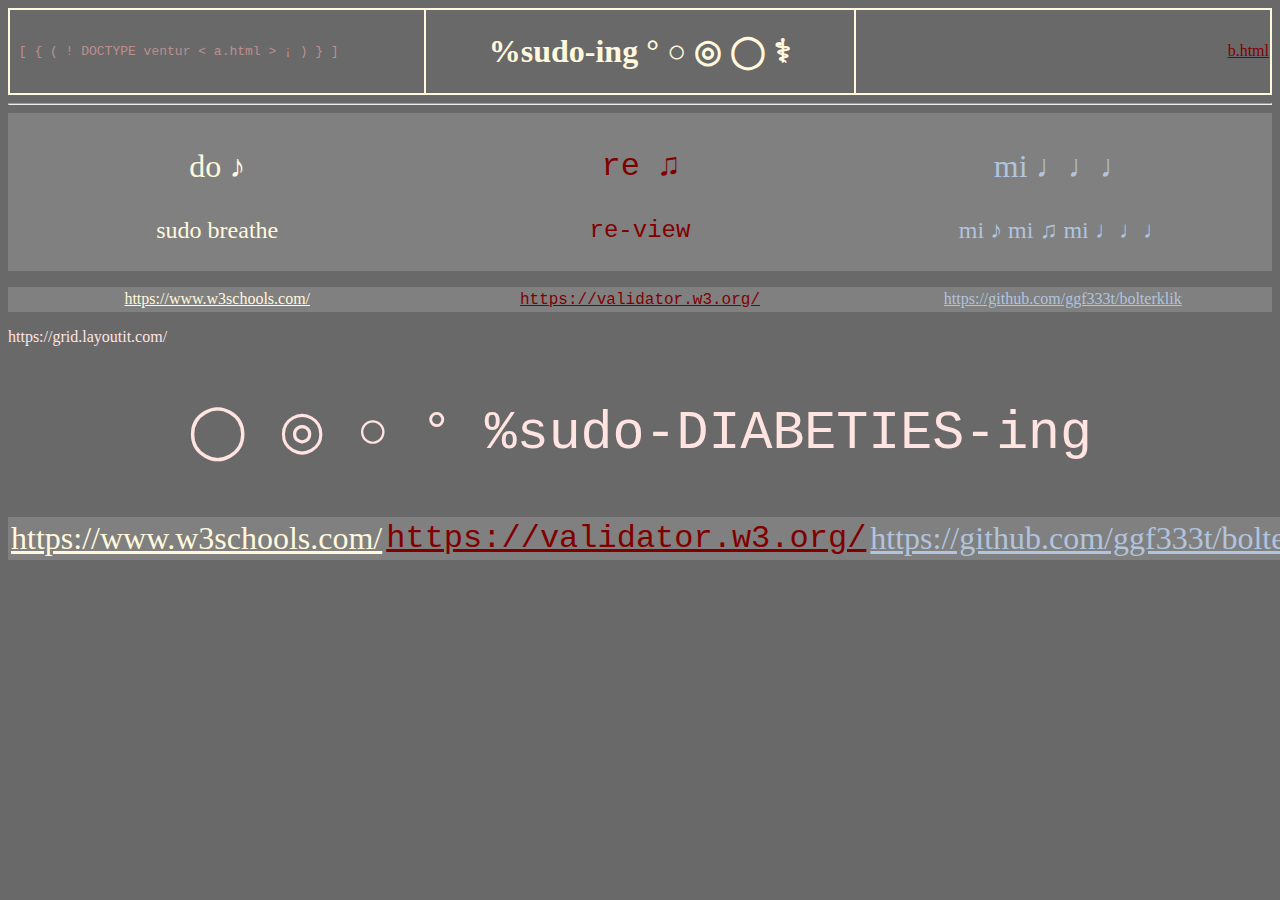
==== A.html @ 49e55f20 "Creating a Living Document" ====
<!DOCTYPE html>
<html lang="en">
<title>gg HTML Tutorial: A</title>
<body style="background-color:dimgrey; color:mistyrose;">
<table style="width:100%; background-color:cornsilk;">
  <tr style="background-color:dimgrey;">
    <td style="width:33%;">
      <pre style="color:rosybrown"> [ { ( ! DOCTYPE ventur &lt; a.html > ¡ ) } ] </pre>
    </td><td style="text-align:center;">
      <h1 style="color:cornsilk;">%sudo-ing ° ○ ◎ ◯ ⚕</h1>
    </td><td style="text-align:right; width:33%;">
      <a href="b.html" style="color:maroon; font-family:verdana; font-size:100%;" target="_blank"> b.html</a>
    </td>
  </tr>
</table>
<hr>
<table style="width:100%; background-color:grey; text-align:center;" >
  <tr>
    <td style="width:33%;">
      <p style="color:cornsilk; font-family:verdana; font-size:200%;">do ♪</p>
      <p style="color:cornsilk; font-family:verdana; font-size:150%;">sudo breathe</p>
    </td><td style="width:34%;">
      <p style="color:maroon; font-family:courier; font-size:200%;">re ♫</p>
      <p style="color:maroon; font-family:courier; font-size:150%;">re-view</p>
    </td><td style="width:33%;">
      <p style="color:lightsteelblue; font-family:fantasy; font-size:200%;">mi ♩♩♩</p>
      <p style="color:lightsteelblue; font-family:fantasy; font-size:150%;"> mi ♪ mi ♫ mi ♩♩♩</p>
  </tr>
</table>
<p></p>
<table style="width:100%; background-color:grey; text-align:center;" >
  <tr>
    <td style="width:33%;">
      <a href="https://www.w3schools.com/" style="color:cornsilk; font-family:verdana; font-size:100%;" target="_blank">https://www.w3schools.com/</a>
    </td><td style="width:34%;">
      <a href="https://validator.w3.org/" style="color:maroon; font-family:courier; font-size:100%;" target="_blank">https://validator.w3.org/</a>
    </td><td style="width:33%;">
      <a href="https://github.com/ggf333t/bolterklik" style="color:lightsteelblue; font-family:fantasy; font-size:100%;" target="_blank">https://github.com/ggf333t/bolterklik</a>
    </td>
  </tr>
</table>
<p>https://grid.layoutit.com/</p>
<p style="text-align:center; font-size:333%; font-family:courier;">◯ ◎ ○ ° %sudo-DIABETIES-ing </p>
<table style="width:100%; background-color:grey; text-align:center;" >
  <tr>
    <td style="width:33%;">
      <a href="https://www.w3schools.com/" style="color:cornsilk; font-family:verdana; font-size:200%;" target="_blank">https://www.w3schools.com/</a>
    </td><td style="width:34%;">
      <a href="https://validator.w3.org/" style="color:maroon; font-family:courier; font-size:200%;" target="_blank">https://validator.w3.org/</a>
    </td><td style="width:33%;">
      <a href="https://github.com/ggf333t/bolterklik" style="color:lightsteelblue; font-family:fantasy; font-size:200%;" target="_blank">https://github.com/ggf333t/bolterklik</a>
    </td>
  </tr>
</table>

</body>
</html>
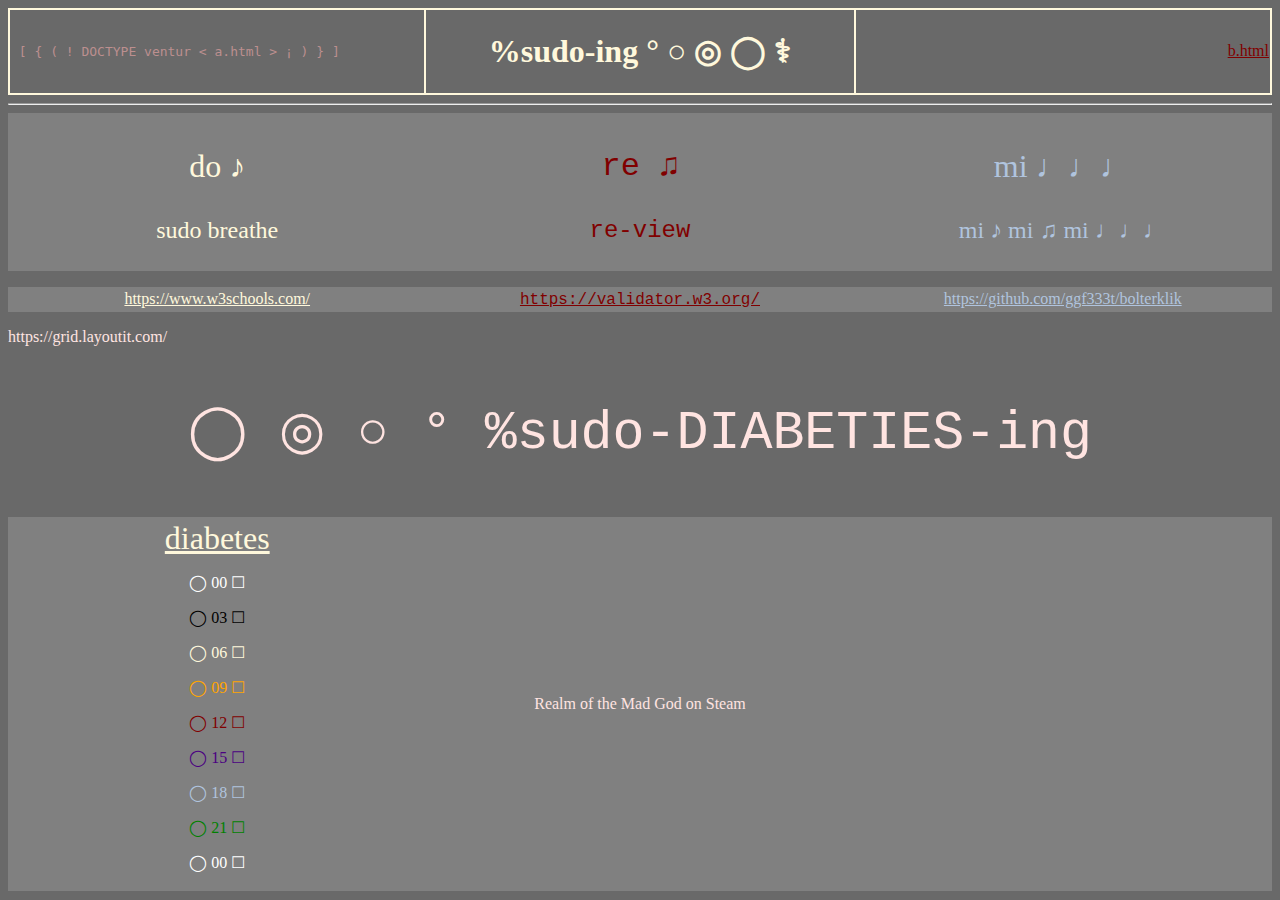
==== commit 99377066: "EOD" ====
--- a/A.html
+++ b/A.html
@@ -44,11 +44,20 @@
 <table style="width:100%; background-color:grey; text-align:center;" >
   <tr>
     <td style="width:33%;">
-      <a href="https://www.w3schools.com/" style="color:cornsilk; font-family:verdana; font-size:200%;" target="_blank">https://www.w3schools.com/</a>
+      <a href="https://www.google.com/search?q=diabetes&sxsrf=ALeKk02UTubj1KAr44Fg8swD6ZweQprcCA:1611516692797&source=lnms&tbm=isch&sa=X&ved=2ahUKEwiJ8pfAp7XuAhXEQc0KHehMDvYQ_AUoAnoECCAQBA&biw=1920&bih=979" style="color:cornsilk; font-family:verdana; font-size:200%;" target="_blank">diabetes</a>
+      <p style="color:white;">  ◯ 00 ☐  </p>
+      <p style="color:black;">  ◯ 03 ☐  </p>
+      <p style="color:cornsilk;"> ◯ 06 ☐ </p>
+      <p style="color:orange;">  ◯ 09 ☐  </p>
+      <p style="color:maroon;">  ◯ 12 ☐  </p>
+      <p style="color:indigo;">  ◯ 15 ☐  </p>
+      <p style="color:lightsteelblue;"> ◯ 18 ☐  </p>
+      <p style="color:green;"> ◯ 21 ☐  </p>
+      <p style="color:white;"> ◯ 00 ☐  </p>
     </td><td style="width:34%;">
-      <a href="https://validator.w3.org/" style="color:maroon; font-family:courier; font-size:200%;" target="_blank">https://validator.w3.org/</a>
+      <p>Realm of the Mad God on Steam</p>
     </td><td style="width:33%;">
-      <a href="https://github.com/ggf333t/bolterklik" style="color:lightsteelblue; font-family:fantasy; font-size:200%;" target="_blank">https://github.com/ggf333t/bolterklik</a>
+      <p></p>
     </td>
   </tr>
 </table>
